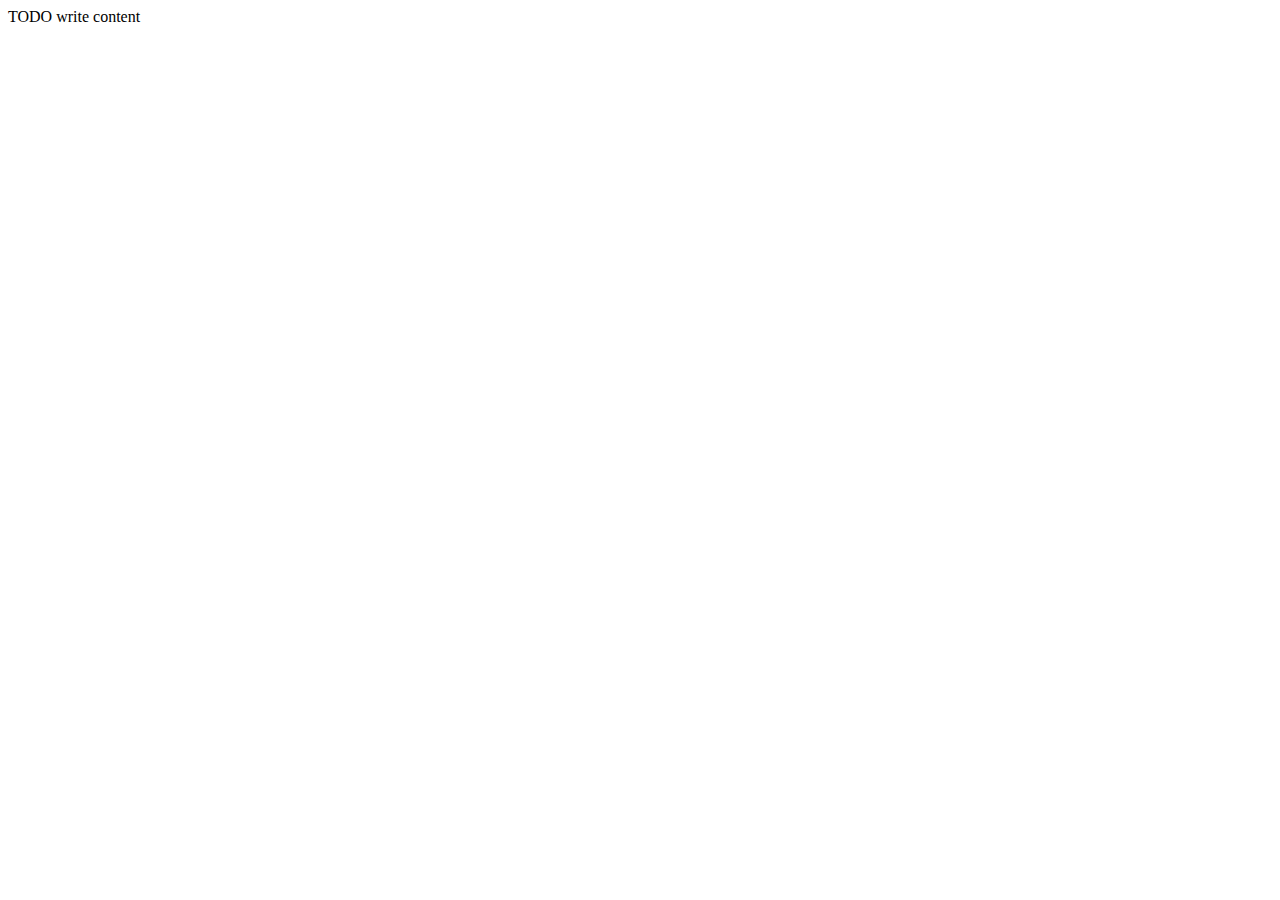
==== projetoAulaComGitHub/web/index.html @ d7b95f41 "Criado projeto da aula no Netbeans" ====
<!DOCTYPE html>
<!--
To change this license header, choose License Headers in Project Properties.
To change this template file, choose Tools | Templates
and open the template in the editor.
-->
<html>
    <head>
        <title>TODO supply a title</title>
        <meta charset="UTF-8">
        <meta name="viewport" content="width=device-width, initial-scale=1.0">
    </head>
    <body>
        <div>TODO write content</div>
    </body>
</html>
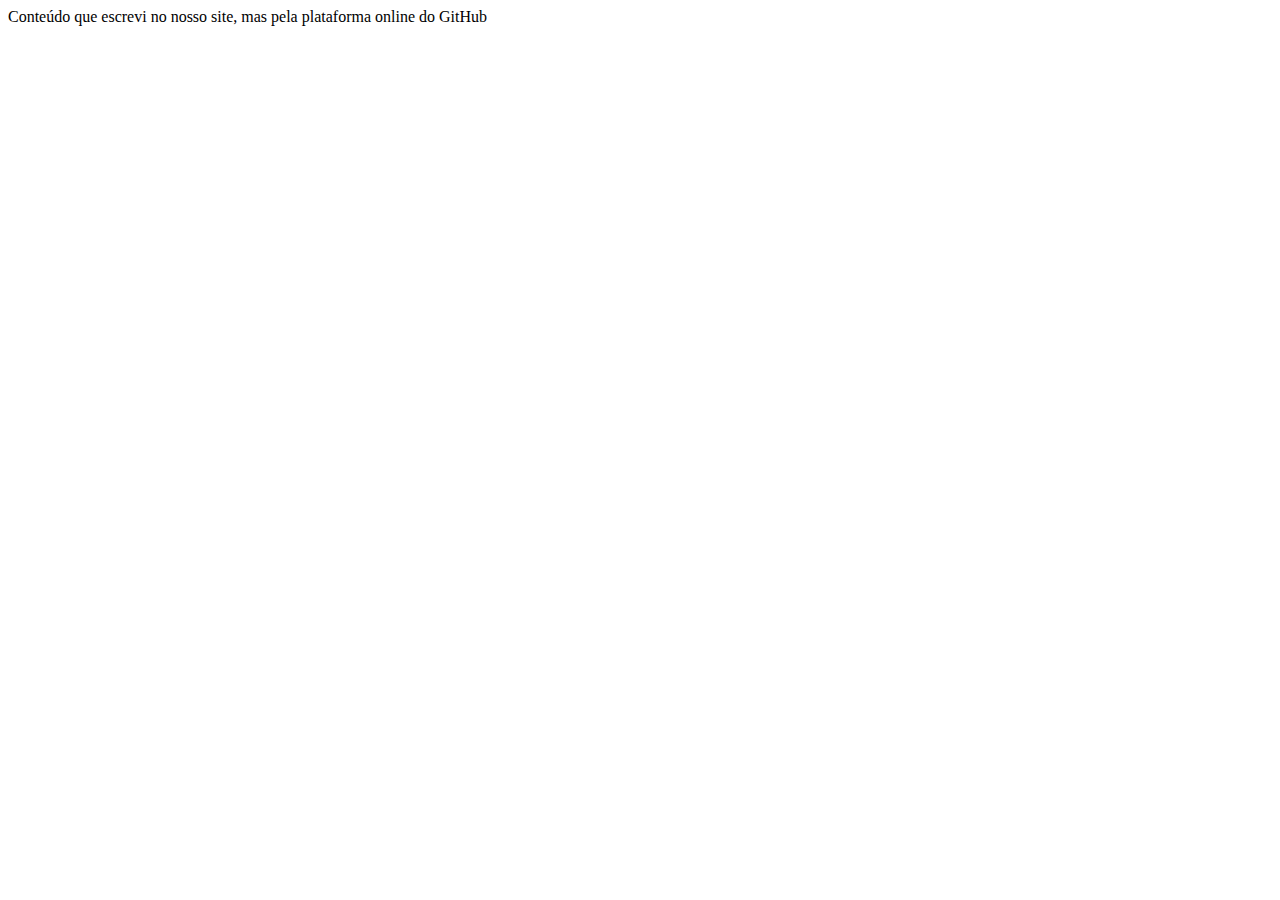
==== commit c6bc9ed0: "Atualização do Index.html" ====
--- a/projetoAulaComGitHub/web/index.html
+++ b/projetoAulaComGitHub/web/index.html
@@ -6,11 +6,11 @@
 -->
 <html>
     <head>
-        <title>TODO supply a title</title>
+        <title>Página Principal</title>
         <meta charset="UTF-8">
         <meta name="viewport" content="width=device-width, initial-scale=1.0">
     </head>
     <body>
-        <div>TODO write content</div>
+        <div>Conteúdo que escrevi no nosso site, mas pela plataforma online do GitHub</div>
     </body>
 </html>
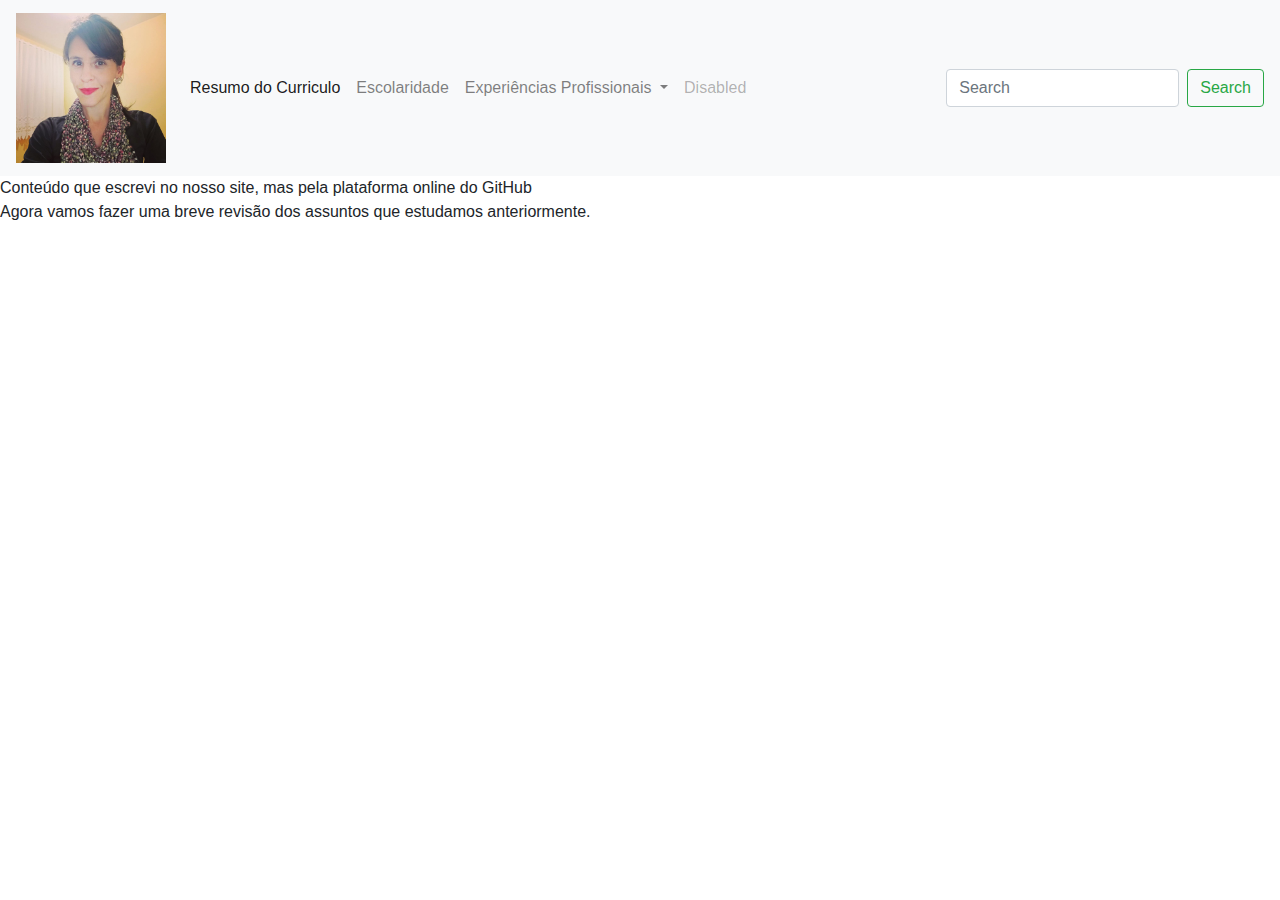
==== commit 010bcc48: "Configuração do Bootstrap" ====
--- a/projetoAulaComGitHub/web/index.html
+++ b/projetoAulaComGitHub/web/index.html
@@ -9,8 +9,61 @@
         <title>Página Principal</title>
         <meta charset="UTF-8">
         <meta name="viewport" content="width=device-width, initial-scale=1.0">
+
+        <!-- Vincular folha de estilo que utilizarei no meu projeto, a nossa folha
+        de estilo -->
+        <link rel="stylesheet" type="text/css" href="estilo.css">
+        
+        <!-- Configurando a folha de estilo, ou seja, o CSS do Bootstrap -->
+        <link rel="stylesheet" href="https://stackpath.bootstrapcdn.com/bootstrap/4.5.2/css/bootstrap.min.css" integrity="sha384-JcKb8q3iqJ61gNV9KGb8thSsNjpSL0n8PARn9HuZOnIxN0hoP+VmmDGMN5t9UJ0Z" crossorigin="anonymous">
     </head>
     <body>
+        <!-- Barra de navegação do meu site, copiamos da documentação do Bootstrap
+             getbootstrap.com
+        -->
+        <nav class="navbar navbar-expand-lg navbar-light bg-light">
+            <a class="navbar-brand" href="#"><img src="imagens/minhafoto.jpg"></a>
+            <button class="navbar-toggler" type="button" data-toggle="collapse" data-target="#navbarSupportedContent" aria-controls="navbarSupportedContent" aria-expanded="false" aria-label="Toggle navigation">
+                <span class="navbar-toggler-icon"></span>
+            </button>
+
+            <div class="collapse navbar-collapse" id="navbarSupportedContent">
+                <ul class="navbar-nav mr-auto">
+                    <li class="nav-item active">
+                        <a class="nav-link" href="#">Resumo do Curriculo <span class="sr-only">(current)</span></a>
+                    </li>
+                    <li class="nav-item">
+                        <a class="nav-link" href="#">Escolaridade</a>
+                    </li>
+                    <li class="nav-item dropdown">
+                        <a class="nav-link dropdown-toggle" href="#" id="navbarDropdown" role="button" data-toggle="dropdown" aria-haspopup="true" aria-expanded="false">
+                            Experiências Profissionais
+                        </a>
+                        <div class="dropdown-menu" aria-labelledby="navbarDropdown">
+                            <a class="dropdown-item" href="EmpresasQueTrabalhei.html">Empresas que Trabalhei</a>
+                            <a class="dropdown-item" href="#">Locais que Lecionei</a>
+                            <div class="dropdown-divider"></div>
+                            <a class="dropdown-item" href="#">Mimos di Grassi </a>
+                        </div>
+                    </li>
+                    <li class="nav-item">
+                        <a class="nav-link disabled" href="#" tabindex="-1" aria-disabled="true">Disabled</a>
+                    </li>
+                </ul>
+                <form class="form-inline my-2 my-lg-0">
+                    <input class="form-control mr-sm-2" type="search" placeholder="Search" aria-label="Search">
+                    <button class="btn btn-outline-success my-2 my-sm-0" type="submit">Search</button>
+                </form>
+            </div>
+        </nav>
+        
         <div>Conteúdo que escrevi no nosso site, mas pela plataforma online do GitHub</div>
+
+        <p>Agora vamos fazer uma breve revisão dos assuntos que estudamos anteriormente.</p>
+
+        <!-- Configurando os javascript do Bootstrap-->
+        <script src="https://code.jquery.com/jquery-3.5.1.slim.min.js" integrity="sha384-DfXdz2htPH0lsSSs5nCTpuj/zy4C+OGpamoFVy38MVBnE+IbbVYUew+OrCXaRkfj" crossorigin="anonymous"></script>
+        <script src="https://cdn.jsdelivr.net/npm/popper.js@1.16.1/dist/umd/popper.min.js" integrity="sha384-9/reFTGAW83EW2RDu2S0VKaIzap3H66lZH81PoYlFhbGU+6BZp6G7niu735Sk7lN" crossorigin="anonymous"></script>
+        <script src="https://stackpath.bootstrapcdn.com/bootstrap/4.5.2/js/bootstrap.min.js" integrity="sha384-B4gt1jrGC7Jh4AgTPSdUtOBvfO8shuf57BaghqFfPlYxofvL8/KUEfYiJOMMV+rV" crossorigin="anonymous"></script>
     </body>
 </html>
--- a/projetoAulaComGitHub/web/estilo.css
+++ b/projetoAulaComGitHub/web/estilo.css
@@ -0,0 +1,20 @@
+/*
+To change this license header, choose License Headers in Project Properties.
+To change this template file, choose Tools | Templates
+and open the template in the editor.
+*/
+/* 
+    Created on : 22/09/2020, 19:57:10
+    Author     : rosan
+*/
+
+/* 
+Criando estilo para tamanho das imagens que vou utilizar no site da aula de hoje.
+Este estilo será utilizado para TODAS as imagens do site, que estejam na tag <img>, 
+porque vamos colocar o CSS nesta tag
+*/
+
+img{
+    width: 150px;
+    height: 150px;
+}